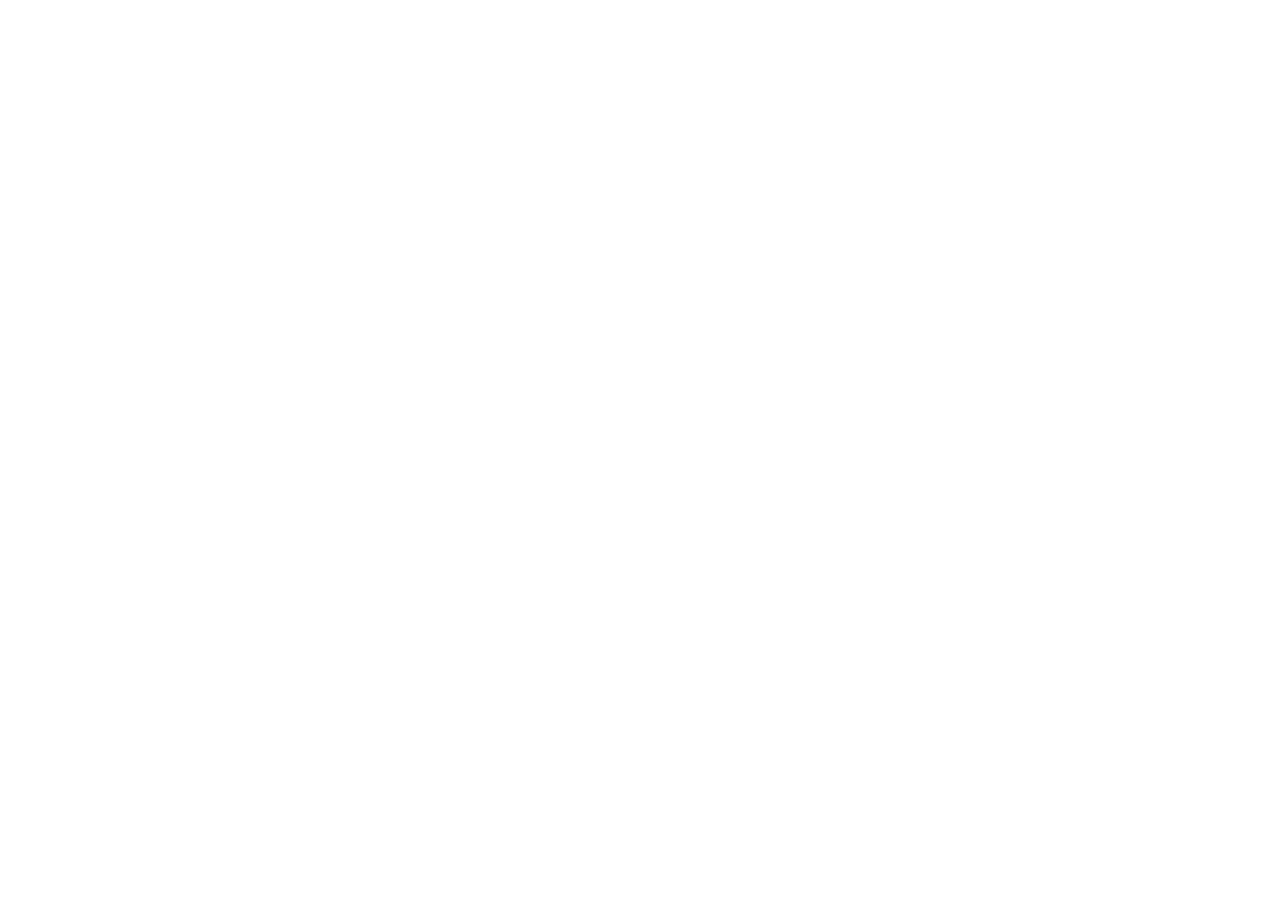
==== app/templates/calories.html @ 4b02bbdd "moving files and adding folders to improve organization" ====
<!DOCTYPE html>
<html lang="en">
<head>
    <meta charset="UTF-8">
    <meta http-equiv="X-UA-Compatible" content="IE=edge">
    <meta name="viewport" content="width=device-width, initial-scale=1.0">
    <title>Calorie Tracker</title>
</head>
<body>
    <script src="../static/javascript/calories.js"></script>
</body>
</html>
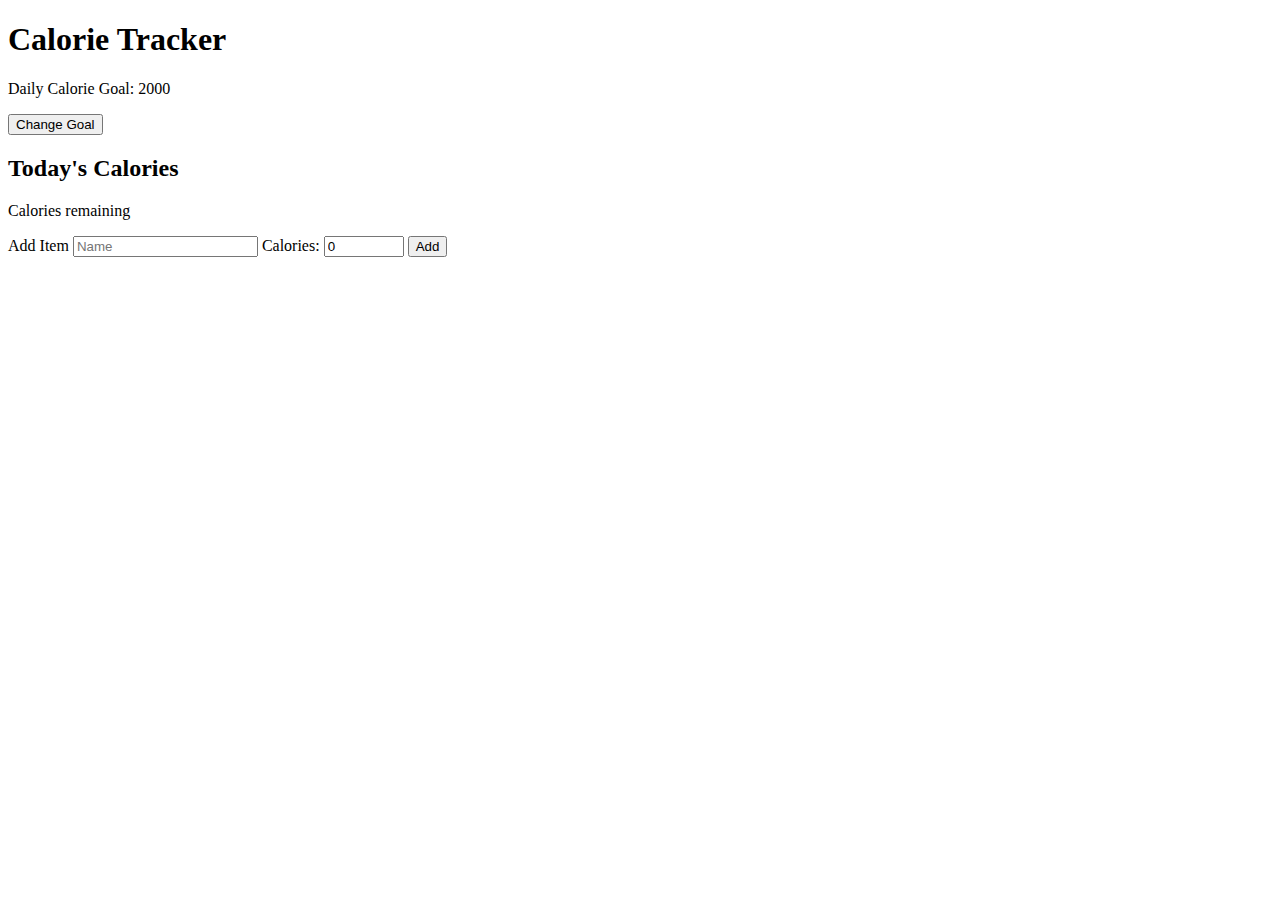
==== commit 20155647: "added set calorie goal feature and added calorie.css file" ====
--- a/app/templates/calories.html
+++ b/app/templates/calories.html
@@ -4,9 +4,33 @@
     <meta charset="UTF-8">
     <meta http-equiv="X-UA-Compatible" content="IE=edge">
     <meta name="viewport" content="width=device-width, initial-scale=1.0">
+
+    <link rel="stylesheet" href="../static/styles/calories.css">
+
     <title>Calorie Tracker</title>
 </head>
 <body>
+    <h1>Calorie Tracker</h1>
+    <p>Daily Calorie Goal: <span id="calorie-goal"></span></p>
+    <button id="change-btn" onclick="showItem('setCalorieGoal'); hideItem('change-btn')">Change Goal</button>
+    <div id="setCalorieGoal">
+        <label for="goal-input">Daily Calorie Goal</label>
+        <input id="goal-input" type="number" min="1" max="35000" value="2000">
+        <button onclick="tracker.updateCalorieGoal();">Add</button>
+        <a onclick="showItem('change-btn'); hideItem('setCalorieGoal');">Cancel</a>
+    </div>
+    <div class="calorie-tracker">
+        <h2>Today's Calories</h2>
+        <p>Calories remaining <span id="calories-remaining"></span></p>
+        <div class="food-items"></div>
+        <div id="add-food-item">
+            <label for="food-name">Add Item</label>
+            <input id="food-name" class="add-food-item" type="text" placeholder="Name">
+            <label for="food-calories">Calories: </label>
+            <input id="food-calories" class="add-food-item" type="number" max="35000" min="0" value="0">
+            <button onclick="tracker.addFoodItem();">Add</button>
+        </div>
+    </div>
     <script src="../static/javascript/calories.js"></script>
 </body>
 </html>--- a/app/static/styles/calories.css
+++ b/app/static/styles/calories.css
@@ -0,0 +1,3 @@
+#setCalorieGoal {
+    display: none;
+}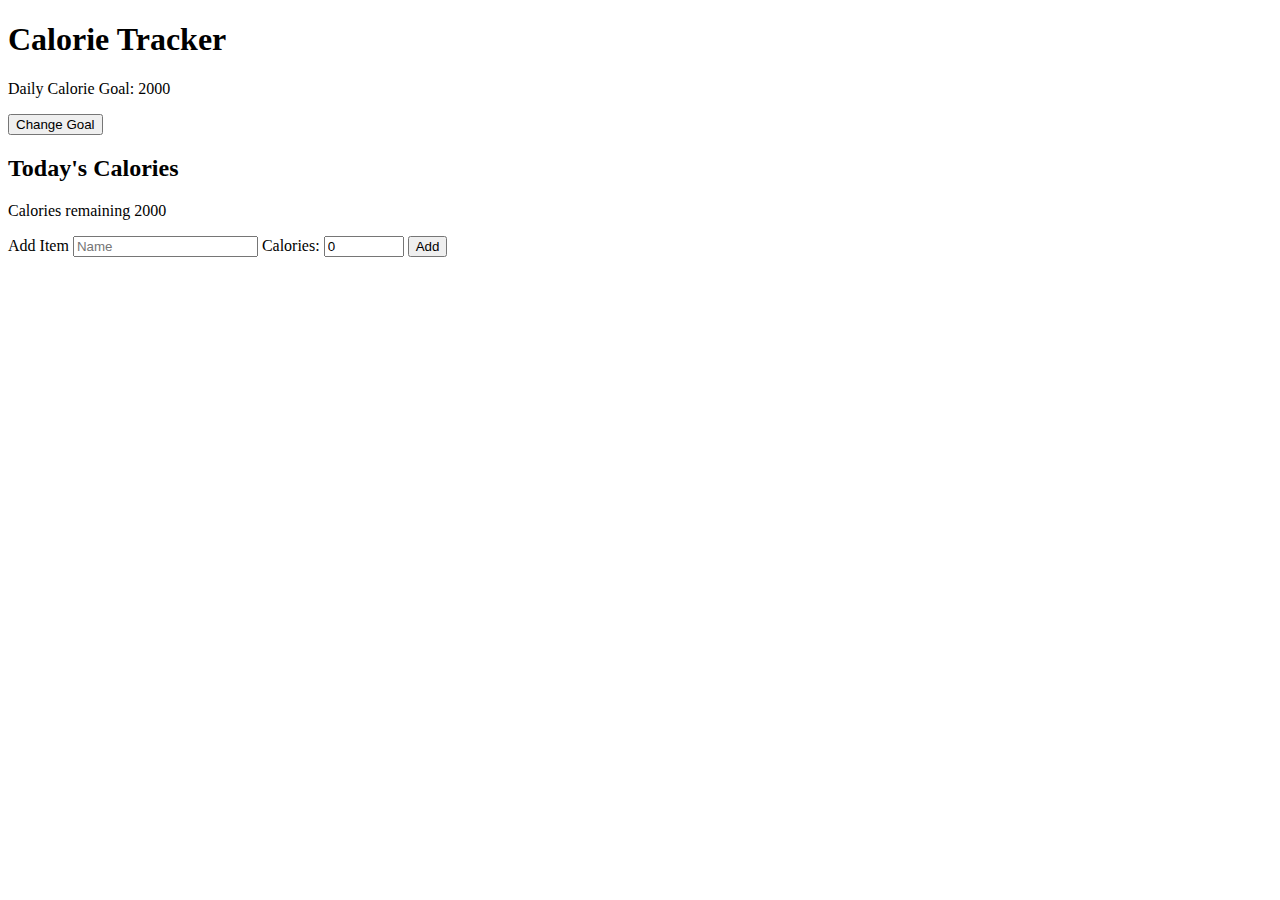
==== commit d1817172: "created feature to add food items" ====
--- a/app/templates/calories.html
+++ b/app/templates/calories.html
@@ -22,7 +22,9 @@
     <div class="calorie-tracker">
         <h2>Today's Calories</h2>
         <p>Calories remaining <span id="calories-remaining"></span></p>
-        <div class="food-items"></div>
+
+        <div id="food-items"></div>
+
         <div id="add-food-item">
             <label for="food-name">Add Item</label>
             <input id="food-name" class="add-food-item" type="text" placeholder="Name">
@@ -30,6 +32,7 @@
             <input id="food-calories" class="add-food-item" type="number" max="35000" min="0" value="0">
             <button onclick="tracker.addFoodItem();">Add</button>
         </div>
+
     </div>
     <script src="../static/javascript/calories.js"></script>
 </body>
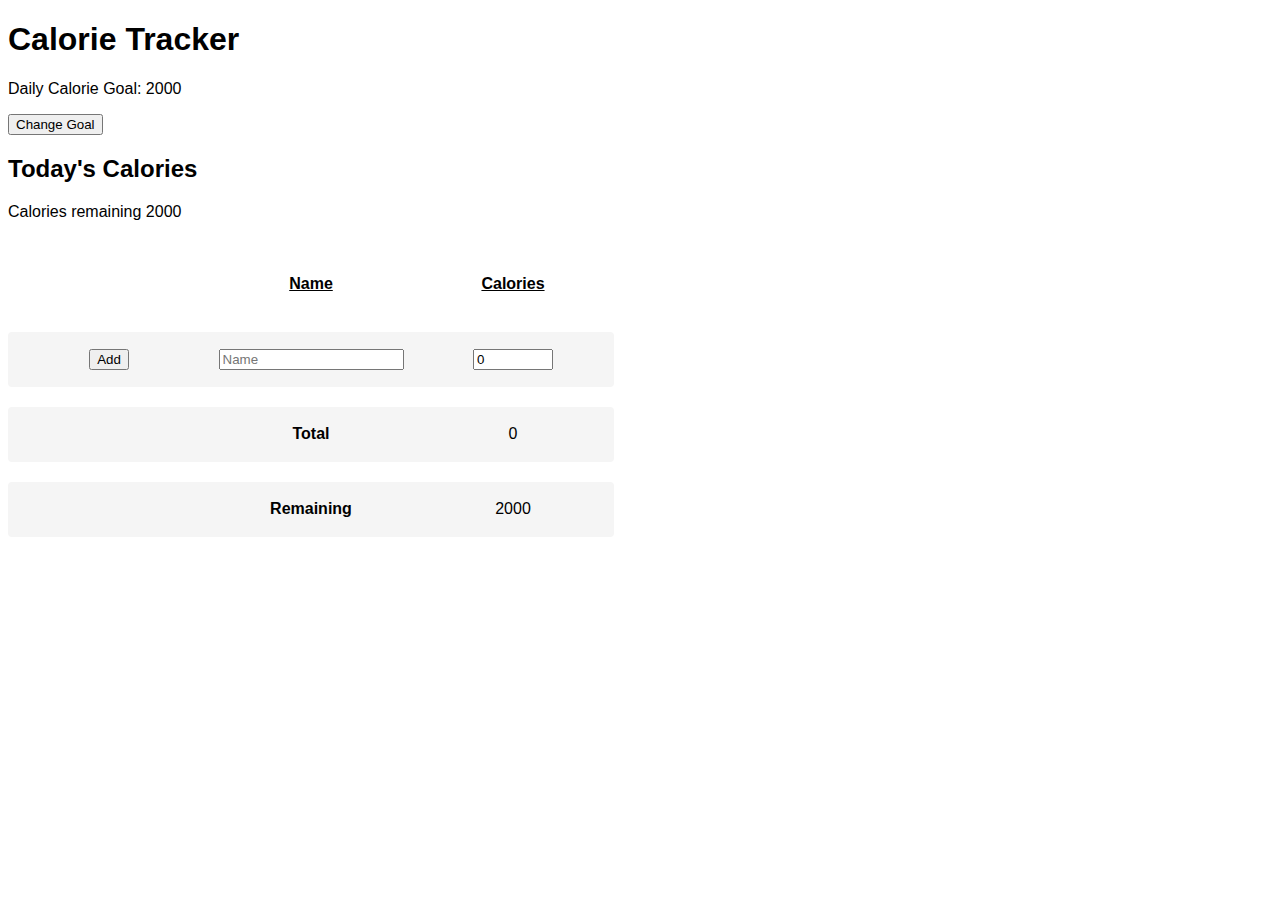
==== commit fa638fd8: "updated styling, updated html and javascript to match" ====
--- a/app/templates/calories.html
+++ b/app/templates/calories.html
@@ -16,7 +16,7 @@
     <div id="setCalorieGoal">
         <label for="goal-input">Daily Calorie Goal</label>
         <input id="goal-input" type="number" min="1" max="35000" value="2000">
-        <button onclick="tracker.updateCalorieGoal();">Add</button>
+        <button onclick="tracker.updateCalorieGoal();">Change</button>
         <a onclick="showItem('change-btn'); hideItem('setCalorieGoal');">Cancel</a>
     </div>
     <div class="calorie-tracker">
@@ -24,14 +24,36 @@
         <p>Calories remaining <span id="calories-remaining"></span></p>
 
         <div id="food-items"></div>
+        <table id="nutrition-items">
+            <tr>
+                <th></th>
+                <th>Name</th>
+                <th>Calories</th>
+            </tr>
+            <form onsubmit="tracker.addFoodItem(); return false;">
+                <td><button>Add</button></td>
+                <td><input id="food-name" class="add-food-item" type="text" placeholder="Name"></td>
+                <td><input id="food-calories" class="add-food-item" type="number" max="35000" min="0" value="0"></td>
+            </form>
+            <tr id="totals-row">
+                <td></td>
+                <td><b>Total</b></td>
+                <td></td>
+            </tr>
+            <tr id="remainings-row">
+                <td></td>
+                <td><b>Remaining</b></td>
+                <td></td>
+            </tr>
+        </table>
 
-        <div id="add-food-item">
+        <!-- <form onsubmit="tracker.addFoodItem(); return false;" id="add-food-item">
             <label for="food-name">Add Item</label>
             <input id="food-name" class="add-food-item" type="text" placeholder="Name">
             <label for="food-calories">Calories: </label>
             <input id="food-calories" class="add-food-item" type="number" max="35000" min="0" value="0">
-            <button onclick="tracker.addFoodItem();">Add</button>
-        </div>
+            <button >Add</button>
+        </form> -->
 
     </div>
     <script src="../static/javascript/calories.js"></script>
--- a/app/static/styles/calories.css
+++ b/app/static/styles/calories.css
@@ -1,3 +1,38 @@
+body {
+    font-family: sans-serif;
+}
+
 #setCalorieGoal {
     display: none;
+}
+
+#nutrition-items {
+    border-collapse:separate;
+    border-spacing: 0 20px;
+}
+
+#nutrition-items tr {
+    height: 55px;
+    border-radius: 4px;
+}
+
+
+#nutrition-items th {
+    text-decoration: underline;
+    width: 200px;
+}
+
+#nutrition-items td {
+    text-align: center;
+    background: whitesmoke;
+}
+
+#nutrition-items td:first-child {
+    border-top-left-radius: 4px;
+    border-bottom-left-radius: 4px;
+}
+
+#nutrition-items td:last-child {
+    border-top-right-radius: 4px;
+    border-bottom-right-radius: 4px;
 }